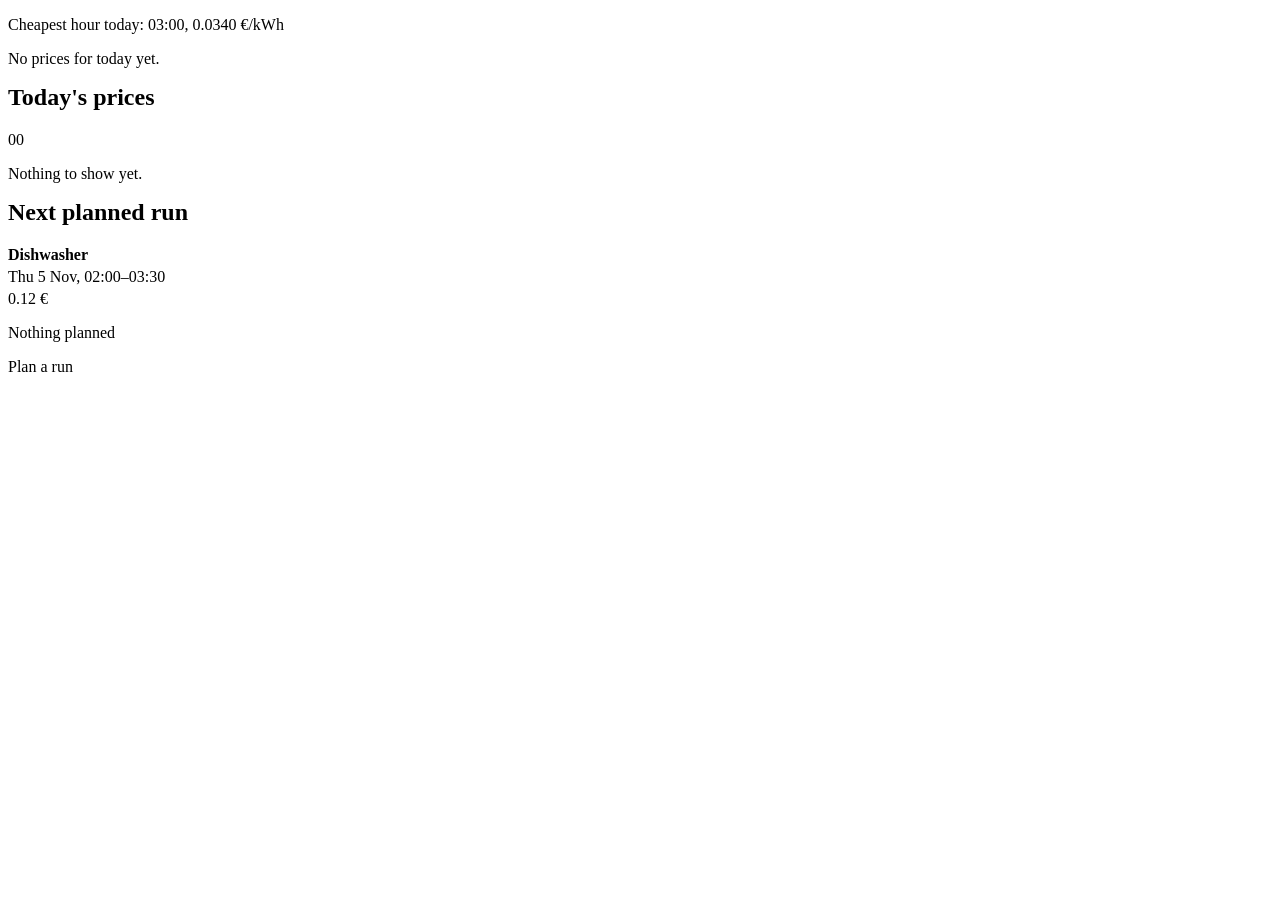
==== src/main/resources/templates/index.html @ 6ba8b7d9 "User interface adapttation for entire app" ====
<!doctype html>
<html lang="en" xmlns:th="http://www.thymeleaf.org">
<head th:replace="~{fragments/layout :: head('Home')}"></head>
<body>
<div th:replace="~{fragments/layout :: header('home')}"></div>
<main>
    <p class="headline" th:if="${cheapestTime != null}"
       th:text="|Cheapest hour today: ${cheapestTime}, ${cheapestPrice} €/kWh|">
        Cheapest hour today: 03:00, 0.0340 €/kWh
    </p>
    <p class="headline" th:if="${cheapestTime == null}">No prices for today yet.</p>

    <div class="home-grid">
        <div class="card">
            <h2 style="margin-top:0">Today's prices</h2>
            <div th:if="${!slots.isEmpty()}">
                <div class="chart">
                    <div th:each="s : ${slots}" class="slot" th:title="|${s.time} — ${s.price} €/kWh|">
                        <div class="bar" th:style="|height:${s.heightPercent}%|"></div>
                    </div>
                </div>
                <div class="chart-axis">
                    <span th:each="s : ${slots}" th:text="${s.hourLabel}">00</span>
                </div>
            </div>
            <p class="muted" th:if="${slots.isEmpty()}">Nothing to show yet.</p>
        </div>

        <div class="card">
            <h2 style="margin-top:0">Next planned run</h2>
            <div th:if="${nextRun != null}">
                <p style="margin:0;font-weight:700" th:text="${nextRun.applianceName}">Dishwasher</p>
                <p style="margin:4px 0" th:text="${nextRun.when}">Thu 5 Nov, 02:00–03:30</p>
                <p class="muted" style="margin:0" th:text="|${nextRun.cost} €|">0.12 €</p>
            </div>
            <div th:if="${nextRun == null}">
                <p class="muted">Nothing planned</p>
                <a class="btn btn-primary" th:href="@{/plan}">Plan a run</a>
            </div>
        </div>
    </div>
</main>
</body>
</html>
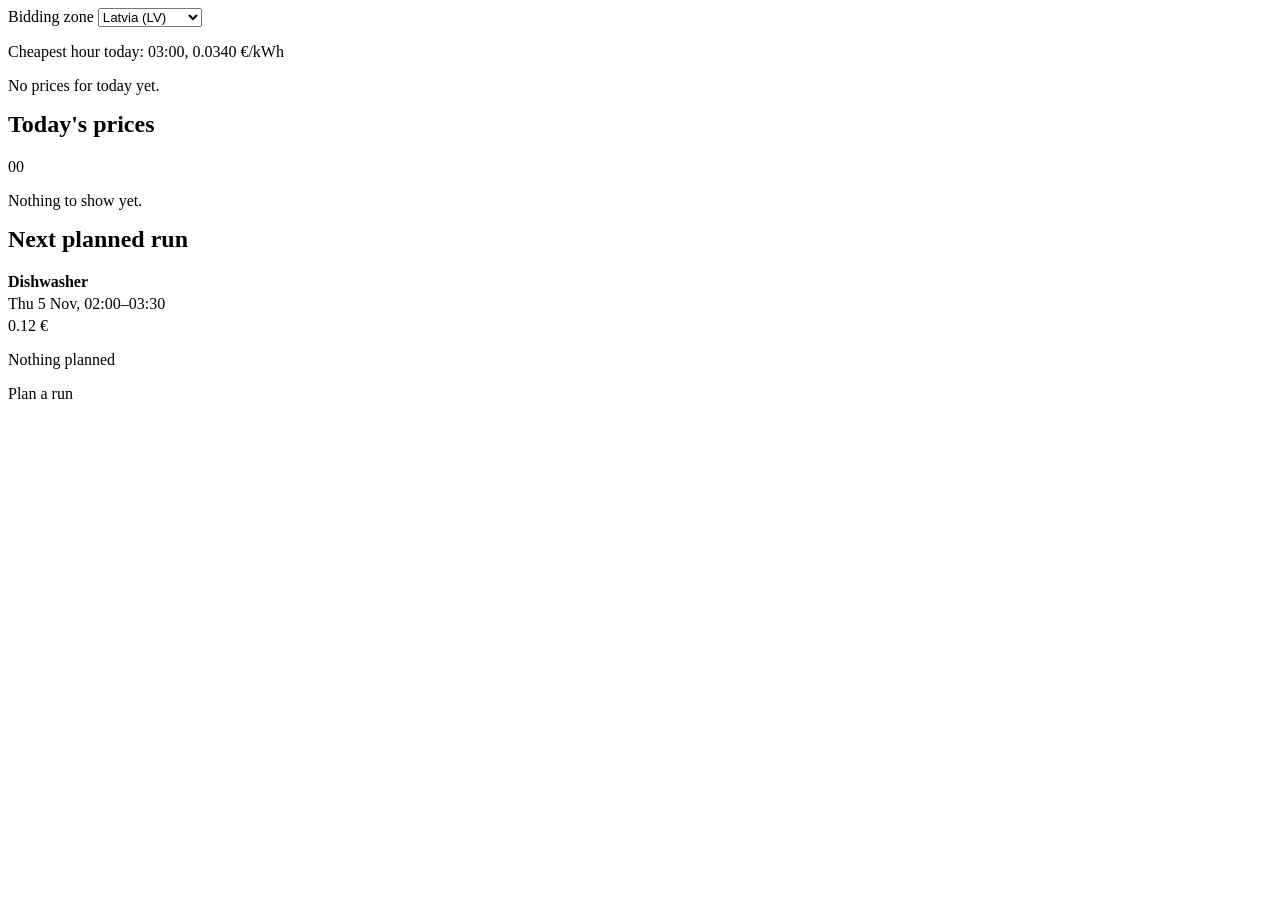
==== commit 3ce17f50: "Move bidding zone from user to appliance in the UI. Remove user bidding zone references. Update Appl" ====
--- a/src/main/resources/templates/index.html
+++ b/src/main/resources/templates/index.html
@@ -4,6 +4,20 @@
 <body>
 <div th:replace="~{fragments/layout :: header('home')}"></div>
 <main>
+    <form th:action="@{/}" method="get" class="toolbar">
+        <label for="zone">Bidding zone</label>
+        <select id="zone" name="zone" onchange="this.form.submit()">
+            <option value="LV" th:selected="${selectedZone.name() == 'LV'}">
+                Latvia (LV)
+            </option>
+            <option value="EE" th:selected="${selectedZone.name() == 'EE'}">
+                Estonia (EE)
+            </option>
+            <option value="LT" th:selected="${selectedZone.name() == 'LT'}">
+                Lithuania (LT)
+            </option>
+        </select>
+    </form>
     <p class="headline" th:if="${cheapestTime != null}"
        th:text="|Cheapest hour today: ${cheapestTime}, ${cheapestPrice} €/kWh|">
         Cheapest hour today: 03:00, 0.0340 €/kWh
@@ -12,7 +26,7 @@
 
     <div class="home-grid">
         <div class="card">
-            <h2 style="margin-top:0">Today's prices</h2>
+            <h2 style="margin-top:0" th:text="|Today's prices (${selectedZone})|">Today's prices</h2>
             <div th:if="${!slots.isEmpty()}">
                 <div class="chart">
                     <div th:each="s : ${slots}" class="slot" th:title="|${s.time} — ${s.price} €/kWh|">
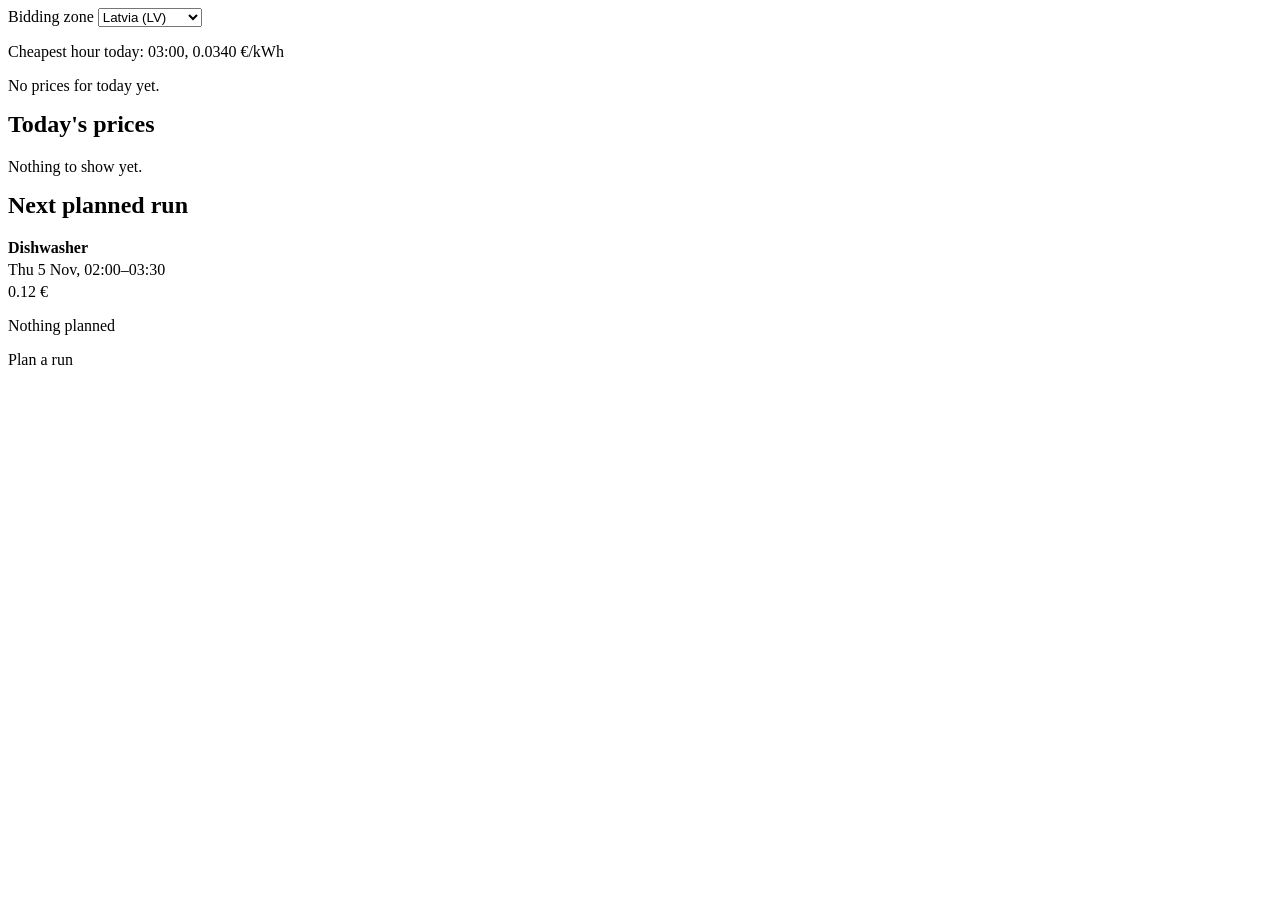
==== commit 61fa727b: "Price chart horizontal and vertical axis marking; tooltip timeout and size updated" ====
--- a/src/main/resources/templates/index.html
+++ b/src/main/resources/templates/index.html
@@ -28,14 +28,7 @@
         <div class="card">
             <h2 style="margin-top:0" th:text="|Today's prices (${selectedZone})|">Today's prices</h2>
             <div th:if="${!slots.isEmpty()}">
-                <div class="chart">
-                    <div th:each="s : ${slots}" class="slot" th:title="|${s.time} — ${s.price} €/kWh|">
-                        <div class="bar" th:style="|height:${s.heightPercent}%|"></div>
-                    </div>
-                </div>
-                <div class="chart-axis">
-                    <span th:each="s : ${slots}" th:text="${s.hourLabel}">00</span>
-                </div>
+                <div th:replace="~{fragments/price-chart :: chart(${slots}, ${ticks})}"></div>
             </div>
             <p class="muted" th:if="${slots.isEmpty()}">Nothing to show yet.</p>
         </div>
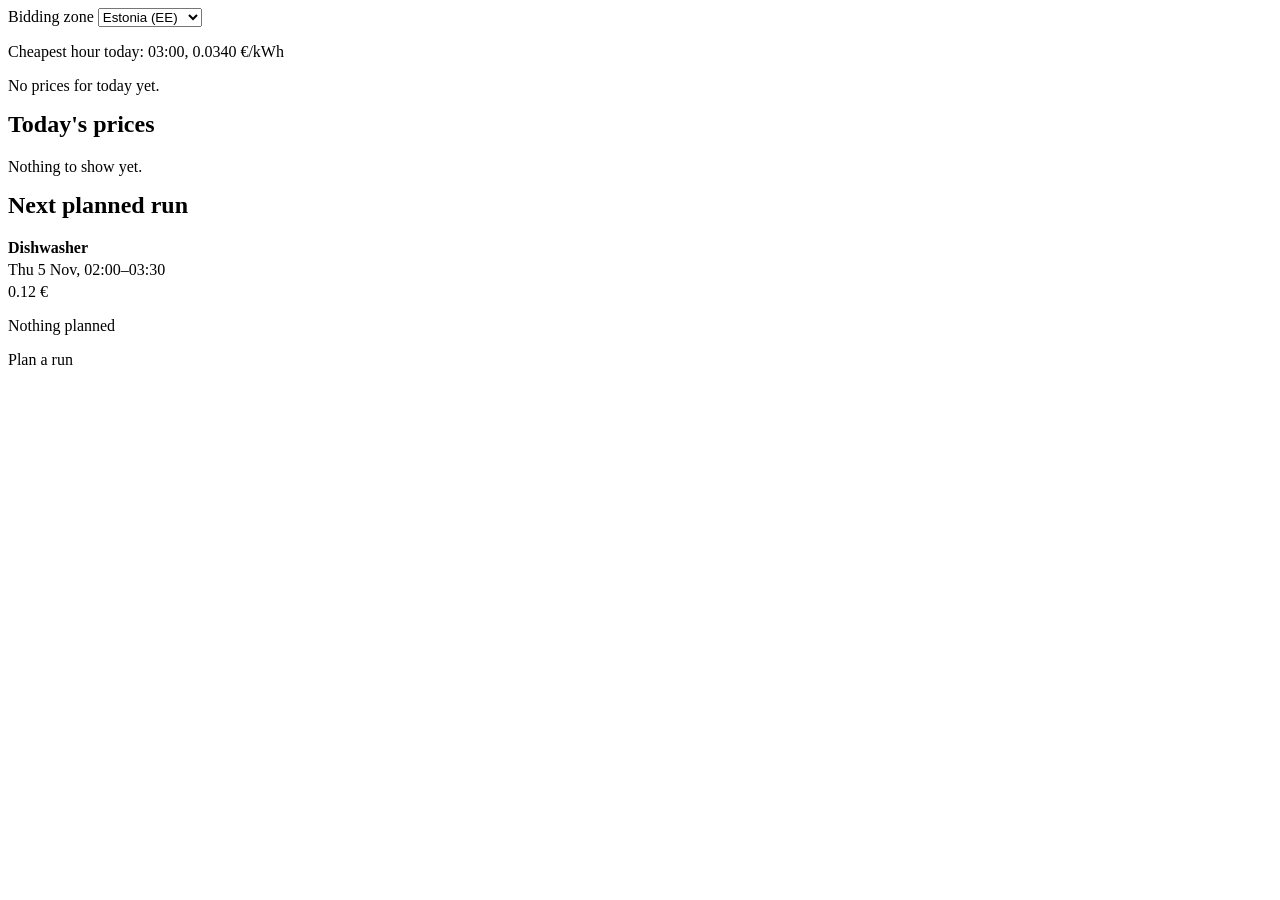
==== commit 24223229: "Update country order in drop down lists" ====
--- a/src/main/resources/templates/index.html
+++ b/src/main/resources/templates/index.html
@@ -7,11 +7,11 @@
     <form th:action="@{/}" method="get" class="toolbar">
         <label for="zone">Bidding zone</label>
         <select id="zone" name="zone" onchange="this.form.submit()">
+            <option value="EE" th:selected="${selectedZone.name() == 'EE'}">
+                Estonia (EE)
+            </option>
             <option value="LV" th:selected="${selectedZone.name() == 'LV'}">
                 Latvia (LV)
-            </option>
-            <option value="EE" th:selected="${selectedZone.name() == 'EE'}">
-                Estonia (EE)
             </option>
             <option value="LT" th:selected="${selectedZone.name() == 'LT'}">
                 Lithuania (LT)
